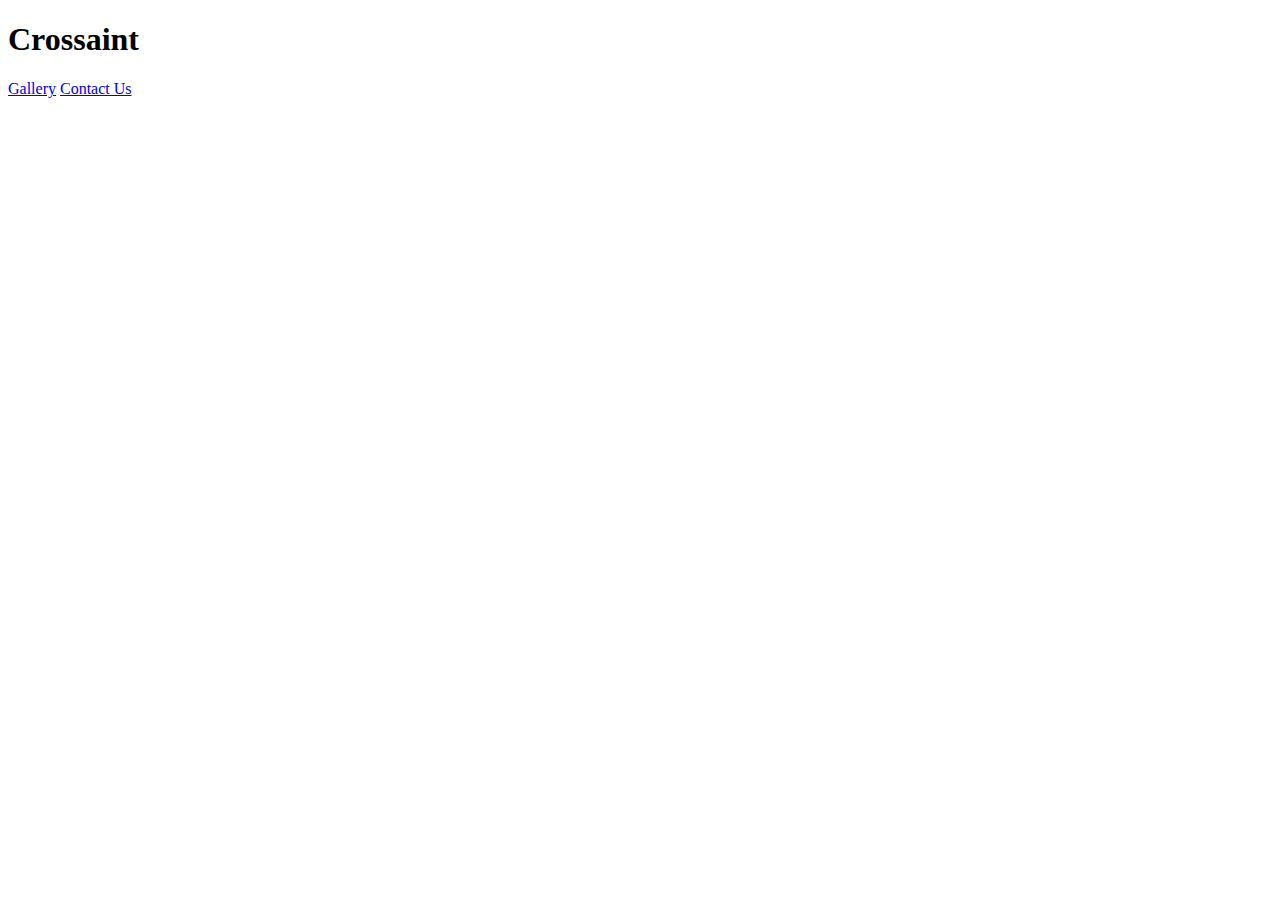
==== index.html @ 2600974b "Created a structure for all html files" ====
<!DOCTYPE html>
<html lang="en">
  <head>
    <meta charset="UTF-8" />
    <meta http-equiv="X-UA-Compatible" content="IE=edge" />
    <meta name="viewport" content="width=device-width, initial-scale=1.0" />
    <title>Homepage</title>
  </head>
  <body>
    <h1>Crossaint</h1>
    <a href="/picture.html">Gallery</a>
    <a href="/contact.html">Contact Us</a>
  </body>
</html>
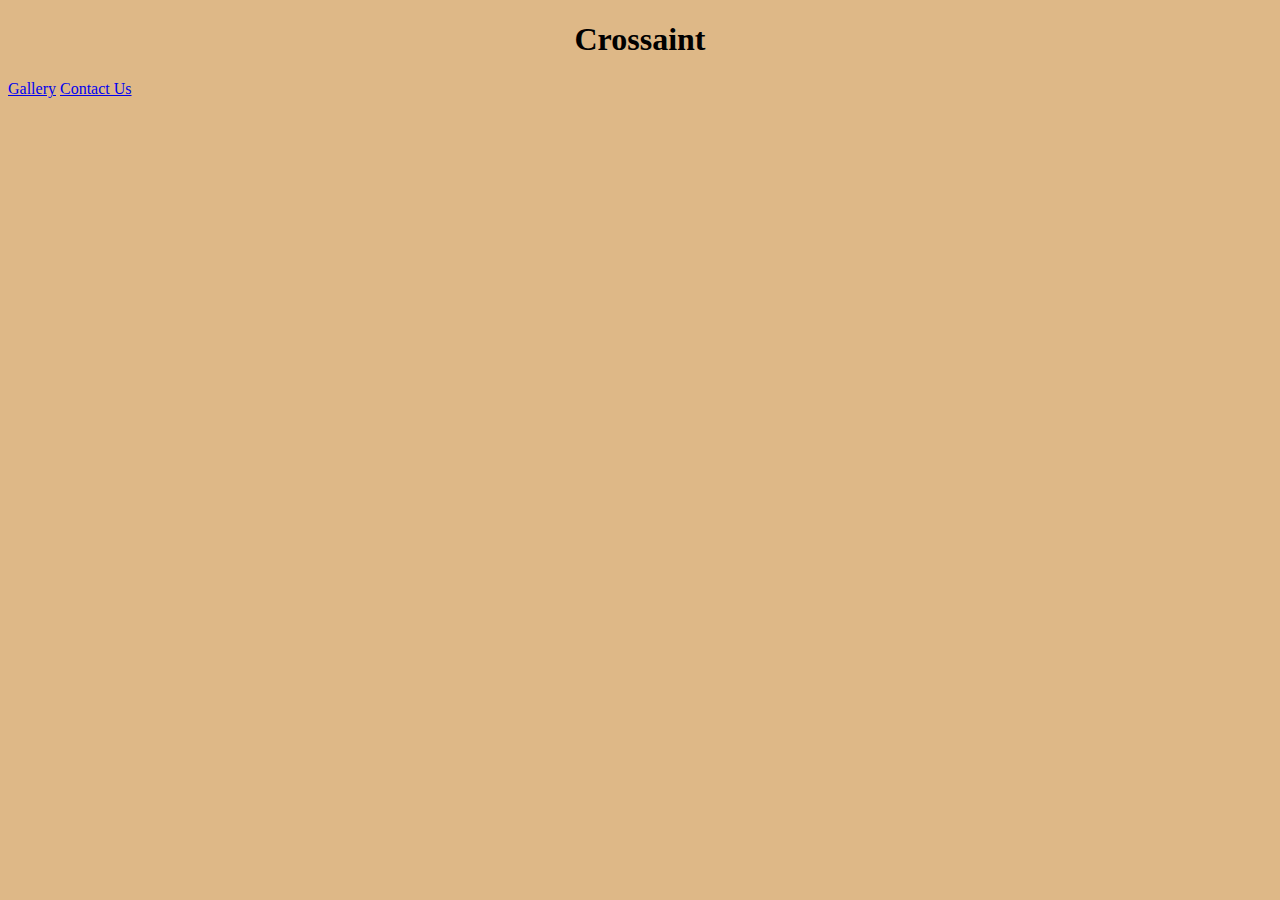
==== commit bb2fce2a: "added css file" ====
--- a/index.html
+++ b/index.html
@@ -4,6 +4,7 @@
     <meta charset="UTF-8" />
     <meta http-equiv="X-UA-Compatible" content="IE=edge" />
     <meta name="viewport" content="width=device-width, initial-scale=1.0" />
+    <link rel="stylesheet" href="/src/styles.css" />
     <title>Homepage</title>
   </head>
   <body>
--- a/src/styles.css
+++ b/src/styles.css
@@ -0,0 +1,8 @@
+body {
+  background-color: burlywood;
+}
+
+h1 {
+  text-align: center;
+  color: black;
+}
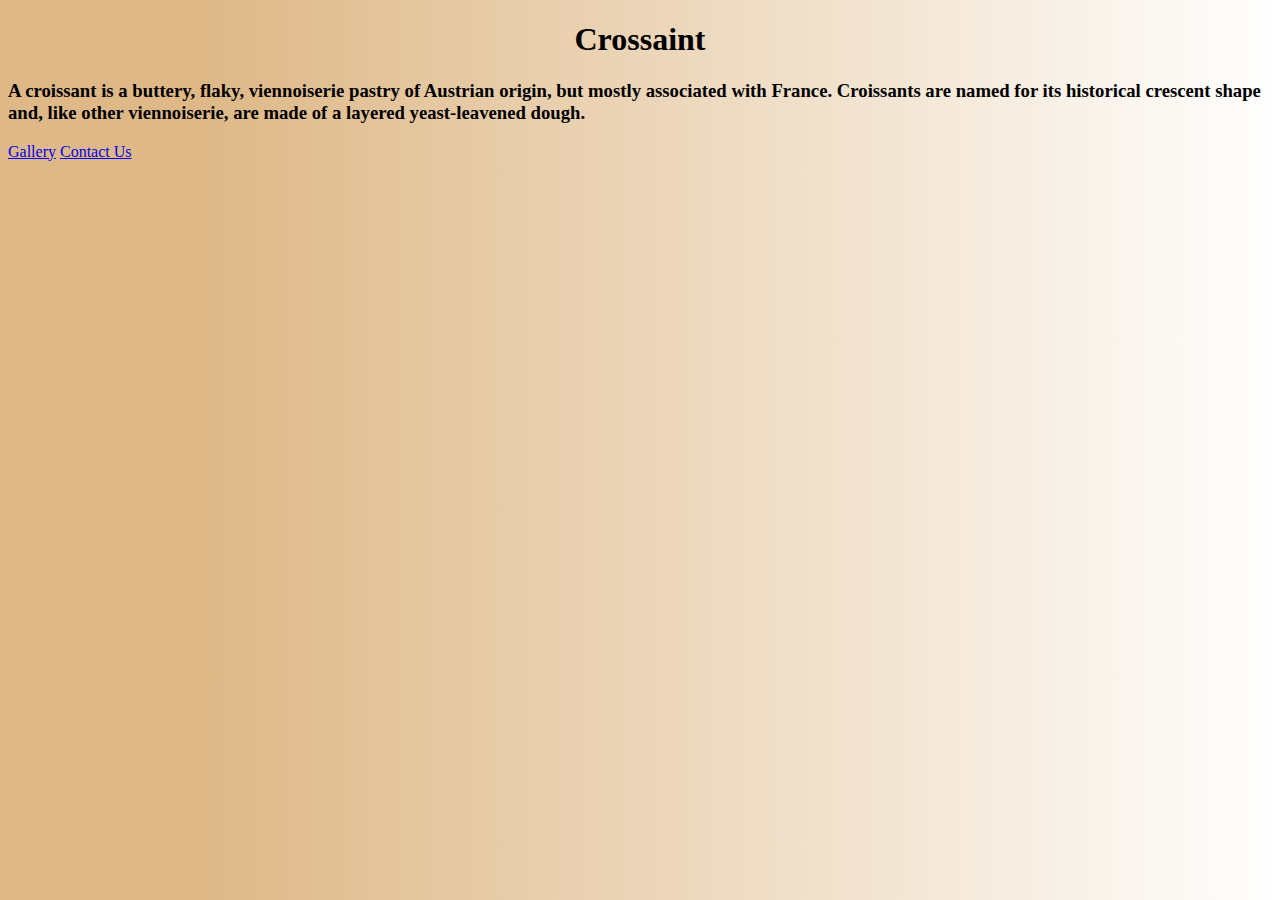
==== commit 3a2edd9e: "added h3 description, changed background color in css" ====
--- a/index.html
+++ b/index.html
@@ -9,6 +9,12 @@
   </head>
   <body>
     <h1>Crossaint</h1>
+    <h3>
+      A croissant is a buttery, flaky, viennoiserie pastry of Austrian origin,
+      but mostly associated with France. Croissants are named for its historical
+      crescent shape and, like other viennoiserie, are made of a layered
+      yeast-leavened dough.
+    </h3>
     <a href="/picture.html">Gallery</a>
     <a href="/contact.html">Contact Us</a>
   </body>
--- a/src/styles.css
+++ b/src/styles.css
@@ -1,5 +1,9 @@
 body {
-  background-color: burlywood;
+  background: linear-gradient(
+    90deg,
+    hsla(34, 57%, 70%, 1) 16%,
+    hsla(0, 0%, 100%, 1) 100%
+  );
 }
 
 h1 {
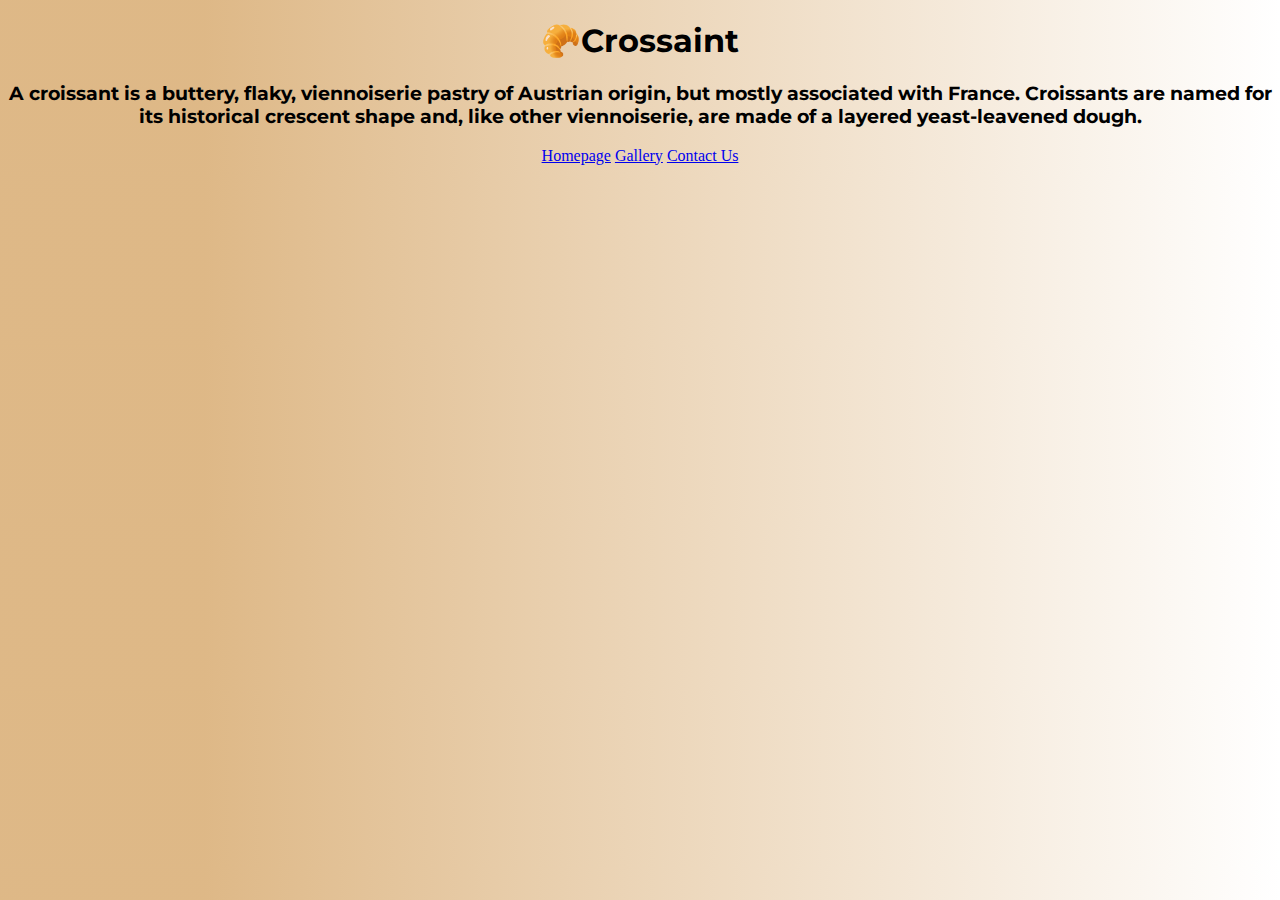
==== commit 579574ba: "added some styling, email, gallery pictures" ====
--- a/index.html
+++ b/index.html
@@ -5,17 +5,26 @@
     <meta http-equiv="X-UA-Compatible" content="IE=edge" />
     <meta name="viewport" content="width=device-width, initial-scale=1.0" />
     <link rel="stylesheet" href="/src/styles.css" />
+    <link rel="preconnect" href="https://fonts.googleapis.com" />
+    <link rel="preconnect" href="https://fonts.gstatic.com" crossorigin />
+    <link
+      href="https://fonts.googleapis.com/css2?family=Montserrat&display=swap"
+      rel="stylesheet"
+    />
     <title>Homepage</title>
   </head>
   <body>
-    <h1>Crossaint</h1>
+    <h1>🥐Crossaint</h1>
     <h3>
       A croissant is a buttery, flaky, viennoiserie pastry of Austrian origin,
       but mostly associated with France. Croissants are named for its historical
       crescent shape and, like other viennoiserie, are made of a layered
       yeast-leavened dough.
     </h3>
-    <a href="/picture.html">Gallery</a>
-    <a href="/contact.html">Contact Us</a>
+    <div class="links">
+      <a href="/index.html">Homepage</a>
+      <a href="/picture.html">Gallery</a>
+      <a href="/contact.html">Contact Us</a>
+    </div>
   </body>
 </html>
--- a/src/styles.css
+++ b/src/styles.css
@@ -4,9 +4,20 @@
     hsla(34, 57%, 70%, 1) 16%,
     hsla(0, 0%, 100%, 1) 100%
   );
+  text-align: center;
 }
 
-h1 {
+h1,
+h3 {
   text-align: center;
   color: black;
+  font-family: "Montserrat", sans-serif;
 }
+
+.links {
+  text-align: center;
+}
+img {
+  margin: auto;
+  padding: auto;
+}
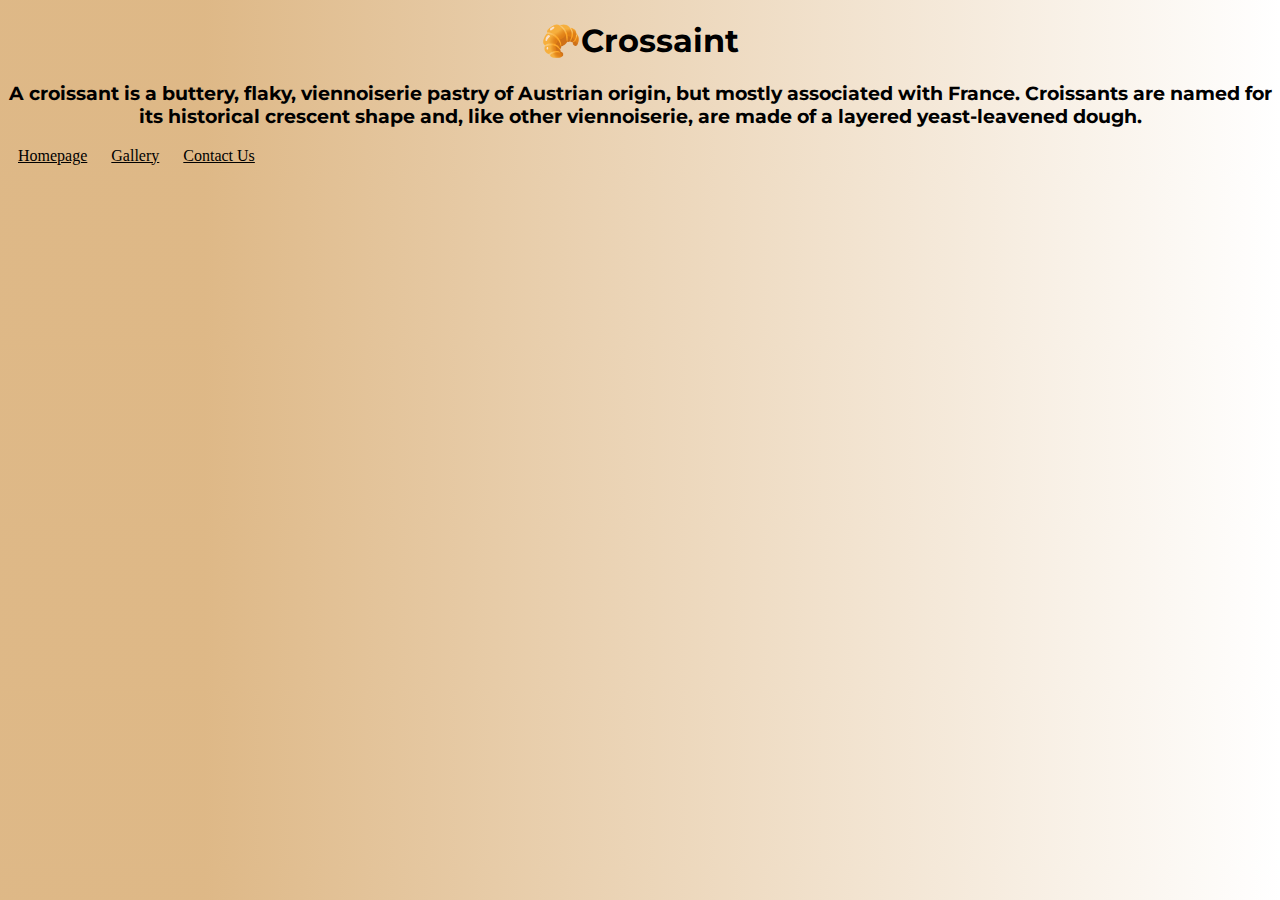
==== commit 5ac6aee2: "changed div links to footer" ====
--- a/index.html
+++ b/index.html
@@ -21,10 +21,10 @@
       crescent shape and, like other viennoiserie, are made of a layered
       yeast-leavened dough.
     </h3>
-    <div class="links">
+    <footer>
       <a href="/index.html">Homepage</a>
       <a href="/picture.html">Gallery</a>
       <a href="/contact.html">Contact Us</a>
-    </div>
+    </footer>
   </body>
 </html>
--- a/src/styles.css
+++ b/src/styles.css
@@ -4,7 +4,6 @@
     hsla(34, 57%, 70%, 1) 16%,
     hsla(0, 0%, 100%, 1) 100%
   );
-  text-align: center;
 }
 
 h1,
@@ -14,8 +13,14 @@
   font-family: "Montserrat", sans-serif;
 }
 
-.links {
-  text-align: center;
+footer a {
+  margin: 0 10px;
+  color: black;
+}
+
+links {
+  display: inline-block;
+  color: black;
 }
 img {
   margin: auto;
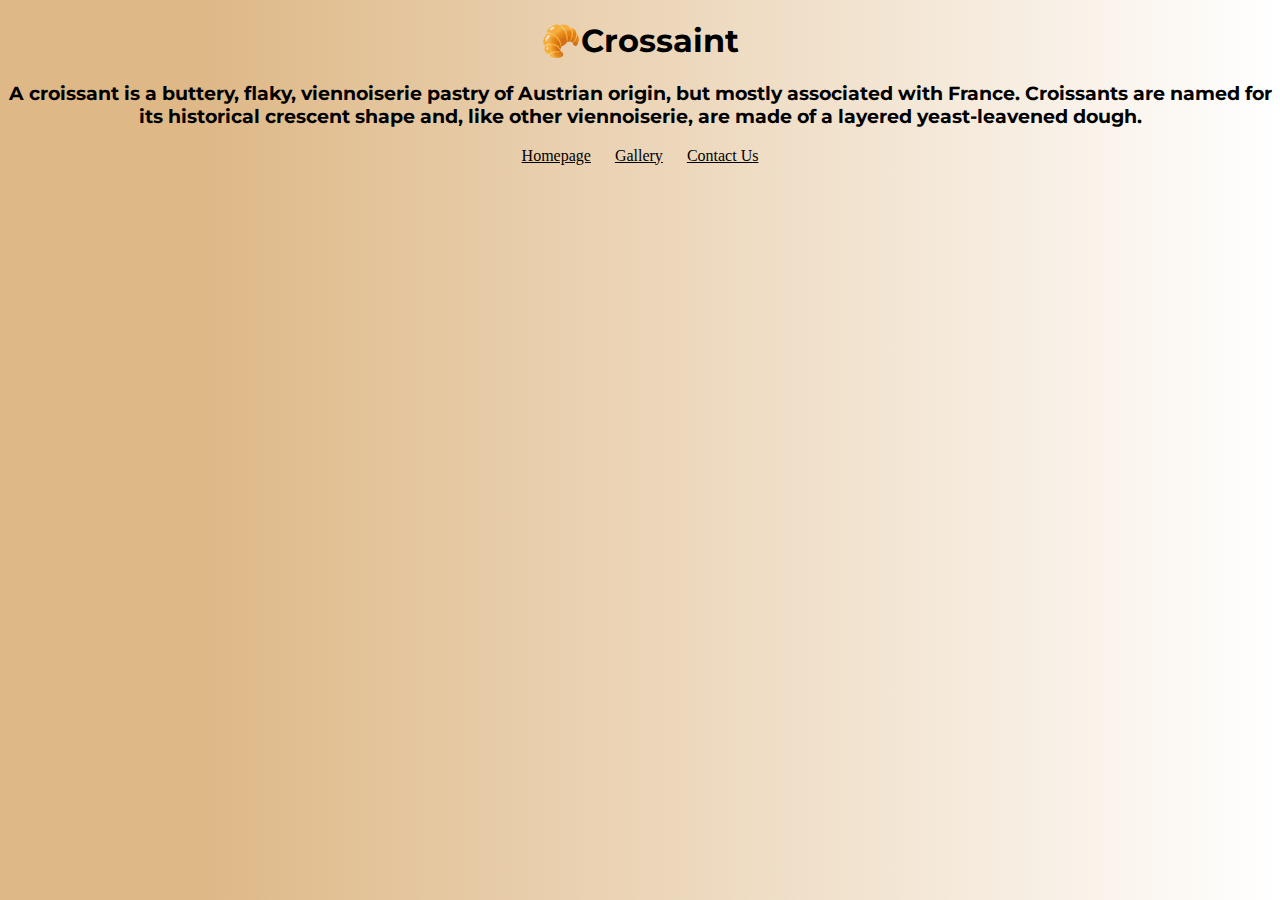
==== commit 71ef2a7d: "removed unneccesary pictures, corrected footers and look of links" ====
--- a/index.html
+++ b/index.html
@@ -22,7 +22,7 @@
       yeast-leavened dough.
     </h3>
     <footer>
-      <a href="/index.html">Homepage</a>
+      <a href="/">Homepage</a>
       <a href="/picture.html">Gallery</a>
       <a href="/contact.html">Contact Us</a>
     </footer>
--- a/src/styles.css
+++ b/src/styles.css
@@ -18,6 +18,10 @@
   color: black;
 }
 
+footer {
+  text-align: center;
+}
+
 links {
   display: inline-block;
   color: black;
@@ -25,4 +29,16 @@
 img {
   margin: auto;
   padding: auto;
+  text-align: center;
 }
+
+.email-link {
+  text-align: center;
+  color: black;
+}
+
+.crossaint-photo {
+  max-width: 30%;
+  border-radius: 10px;
+  display: block;
+}
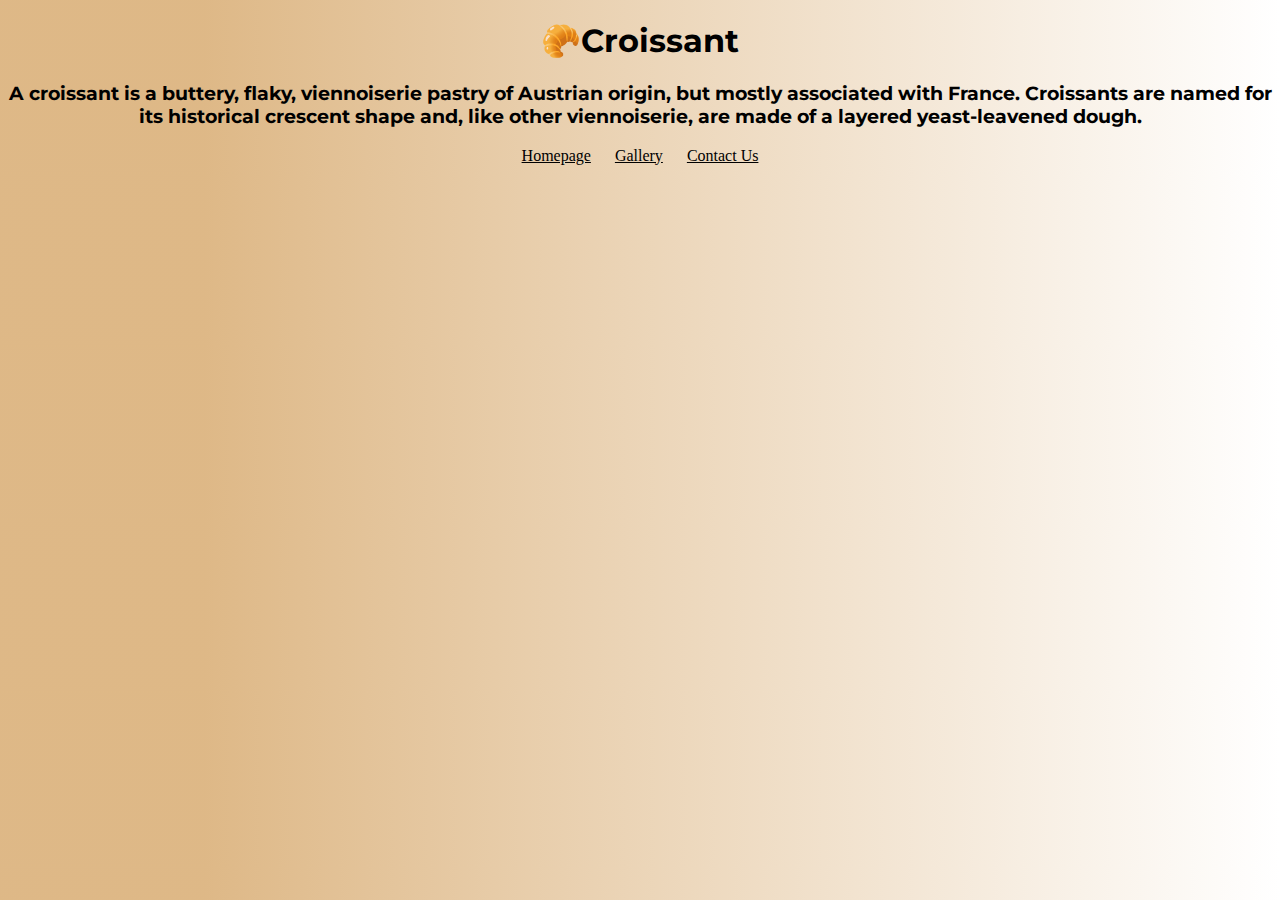
==== commit 95ce041f: "misspelling found" ====
--- a/index.html
+++ b/index.html
@@ -14,7 +14,7 @@
     <title>Homepage</title>
   </head>
   <body>
-    <h1>🥐Crossaint</h1>
+    <h1>🥐Croissant</h1>
     <h3>
       A croissant is a buttery, flaky, viennoiserie pastry of Austrian origin,
       but mostly associated with France. Croissants are named for its historical
--- a/src/styles.css
+++ b/src/styles.css
@@ -37,8 +37,12 @@
   color: black;
 }
 
-.crossaint-photo {
+.croissant-photo {
   max-width: 30%;
   border-radius: 10px;
   display: block;
+  margin: 30px auto;
 }
+p {
+  text-align: center;
+}
